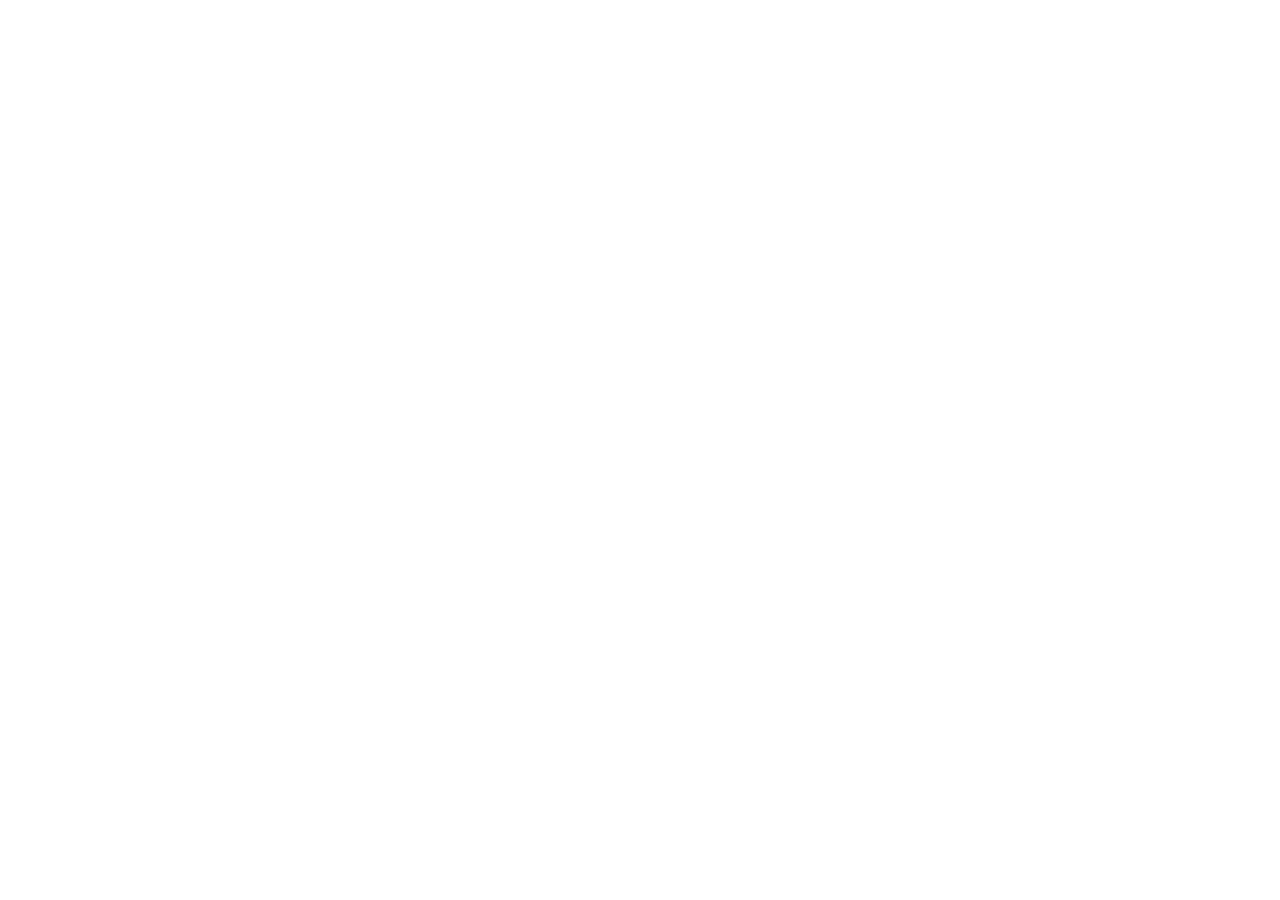
==== add.html @ c1607592 "first-commit" ====
<!DOCTYPE html>
<html lang="en">
<head>
    <meta charset="UTF-8">
    <meta name="viewport" content="width=device-width, initial-scale=1.0">
    <title>Document</title>
    <link rel="stylesheet" href="./css/add.css">
</head>
<body>
    
</body>
</html>
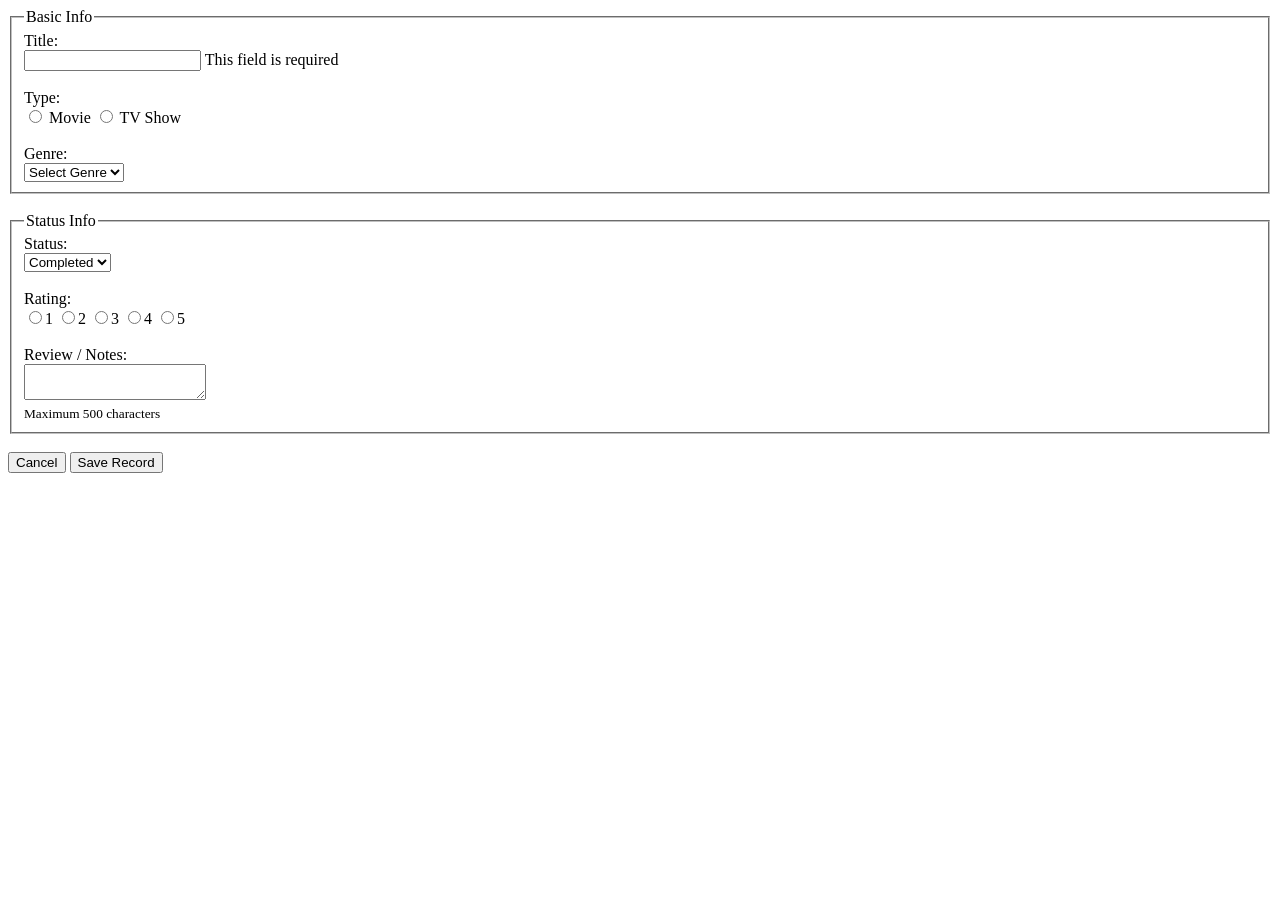
==== commit e24455fc: "Remove project roadmap from README and add initial record creation form structure to add.html." ====
--- a/add.html
+++ b/add.html
@@ -1,12 +1,78 @@
 <!DOCTYPE html>
 <html lang="en">
+
 <head>
     <meta charset="UTF-8">
     <meta name="viewport" content="width=device-width, initial-scale=1.0">
     <title>Document</title>
     <link rel="stylesheet" href="./css/add.css">
 </head>
+
 <body>
-    
+
+
+    <form>
+        <fieldset>
+            <legend>Basic Info</legend>
+
+            <label for="title">Title:</label><br>
+            <input type="text" id="title" name="title">
+            <span>This field is required</span>
+            <br><br>
+
+            <label>Type:</label><br>
+            <input type="radio" id="movie" name="type" value="movie">
+            <label for="movie">Movie</label>
+
+            <input type="radio" id="tvshow" name="type" value="tvshow">
+            <label for="tvshow">TV Show</label>
+            <br><br>
+
+            <label for="genre">Genre:</label><br>
+            <select id="genre" name="genre">
+                <option value="">Select Genre</option>
+                <option value="action">Action</option>
+                <option value="comedy">Comedy</option>
+                <option value="drama">Drama</option>
+            </select>
+        </fieldset>
+
+        <br>
+
+        <fieldset>
+            <legend>Status Info</legend>
+
+            <label for="status">Status:</label><br>
+            <select id="status" name="status">
+                <option value="completed">Completed</option>
+                <option value="watching">Watching</option>
+                <option value="planned">Planned</option>
+            </select>
+            <br><br>
+
+            <label>Rating:</label><br>
+            <input type="radio" name="rating" value="1">1
+            <input type="radio" name="rating" value="2">2
+            <input type="radio" name="rating" value="3">3
+            <input type="radio" name="rating" value="4">4
+            <input type="radio" name="rating" value="5">5
+            <br><br>
+
+            <label for="review">Review / Notes:</label><br>
+            <textarea id="review" name="review" maxlength="500"></textarea>
+            <br>
+            <small>Maximum 500 characters</small>
+        </fieldset>
+
+        <br>
+
+        <button type="reset">Cancel</button>
+        <button type="submit">Save Record</button>
+
+    </form>
+
+
+    <script src="./js/add.js"></script>
 </body>
+
 </html>
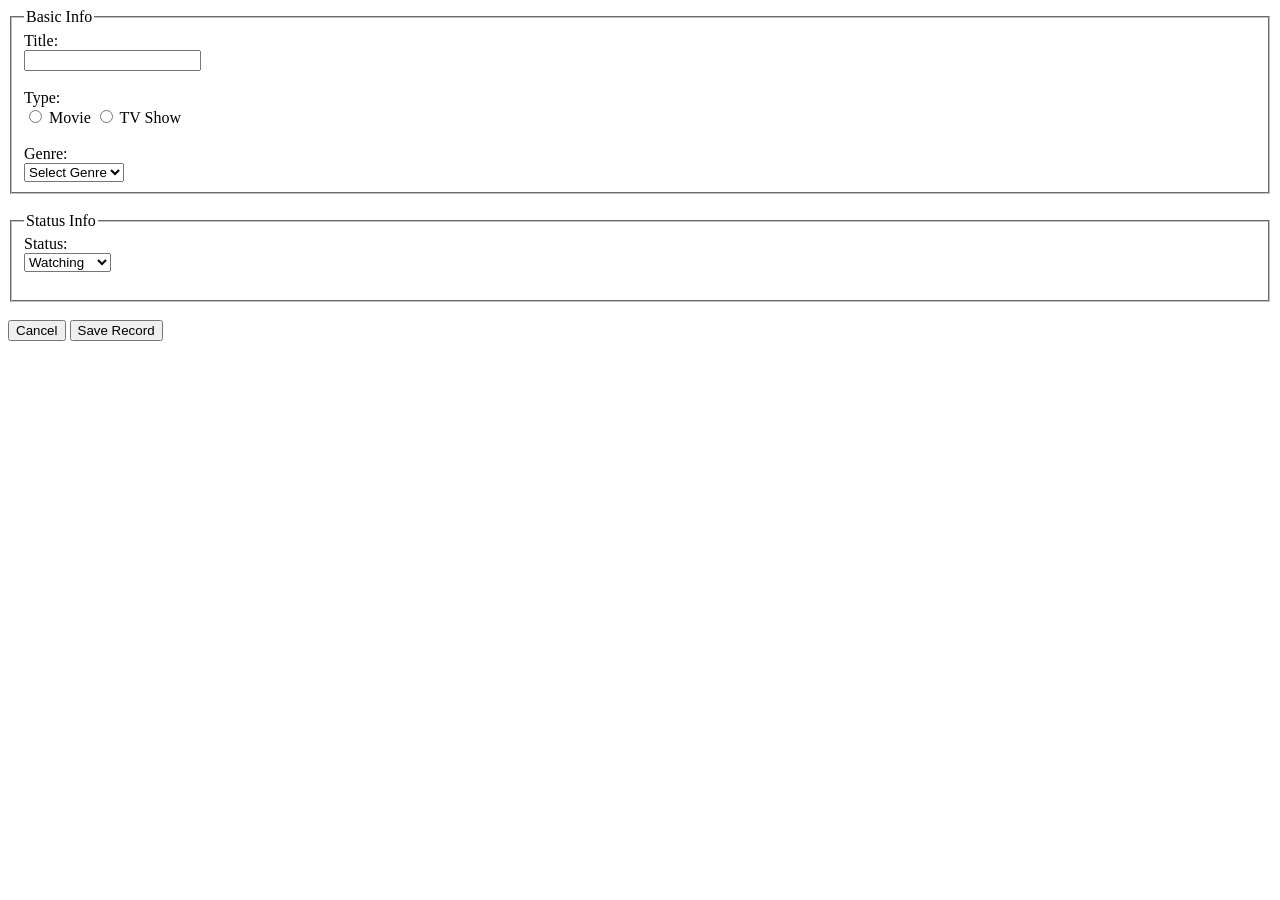
==== commit 75dc5fbe: "feat: Implement local storage for record management and initial add form setup." ====
--- a/add.html
+++ b/add.html
@@ -17,7 +17,6 @@
 
             <label for="title">Title:</label><br>
             <input type="text" id="title" name="title">
-            <span>This field is required</span>
             <br><br>
 
             <label>Type:</label><br>
@@ -45,23 +44,26 @@
             <label for="status">Status:</label><br>
             <select id="status" name="status">
                 <option value="completed">Completed</option>
-                <option value="watching">Watching</option>
+                <option value="watching" selected>Watching</option>
                 <option value="planned">Planned</option>
             </select>
             <br><br>
 
-            <label>Rating:</label><br>
-            <input type="radio" name="rating" value="1">1
-            <input type="radio" name="rating" value="2">2
-            <input type="radio" name="rating" value="3">3
-            <input type="radio" name="rating" value="4">4
-            <input type="radio" name="rating" value="5">5
-            <br><br>
+            <!-- Dependent Fields Wrapper -->
+            <div id="dependentFields" style="display: none;">
+                <label>Rating:</label><br>
+                <input type="radio" name="rating" value="1">1
+                <input type="radio" name="rating" value="2">2
+                <input type="radio" name="rating" value="3">3
+                <input type="radio" name="rating" value="4">4
+                <input type="radio" name="rating" value="5">5
+                <br><br>
 
-            <label for="review">Review / Notes:</label><br>
-            <textarea id="review" name="review" maxlength="500"></textarea>
-            <br>
-            <small>Maximum 500 characters</small>
+                <label for="review">Review / Notes:</label><br>
+                <textarea id="review" name="review" maxlength="500"></textarea>
+                <br>
+                <small>Maximum 500 characters</small>
+            </div>
         </fieldset>
 
         <br>
@@ -72,7 +74,7 @@
     </form>
 
 
-    <script src="./js/add.js"></script>
+    <script type="module" src="./js/add.js"></script>
 </body>
 
 </html>
